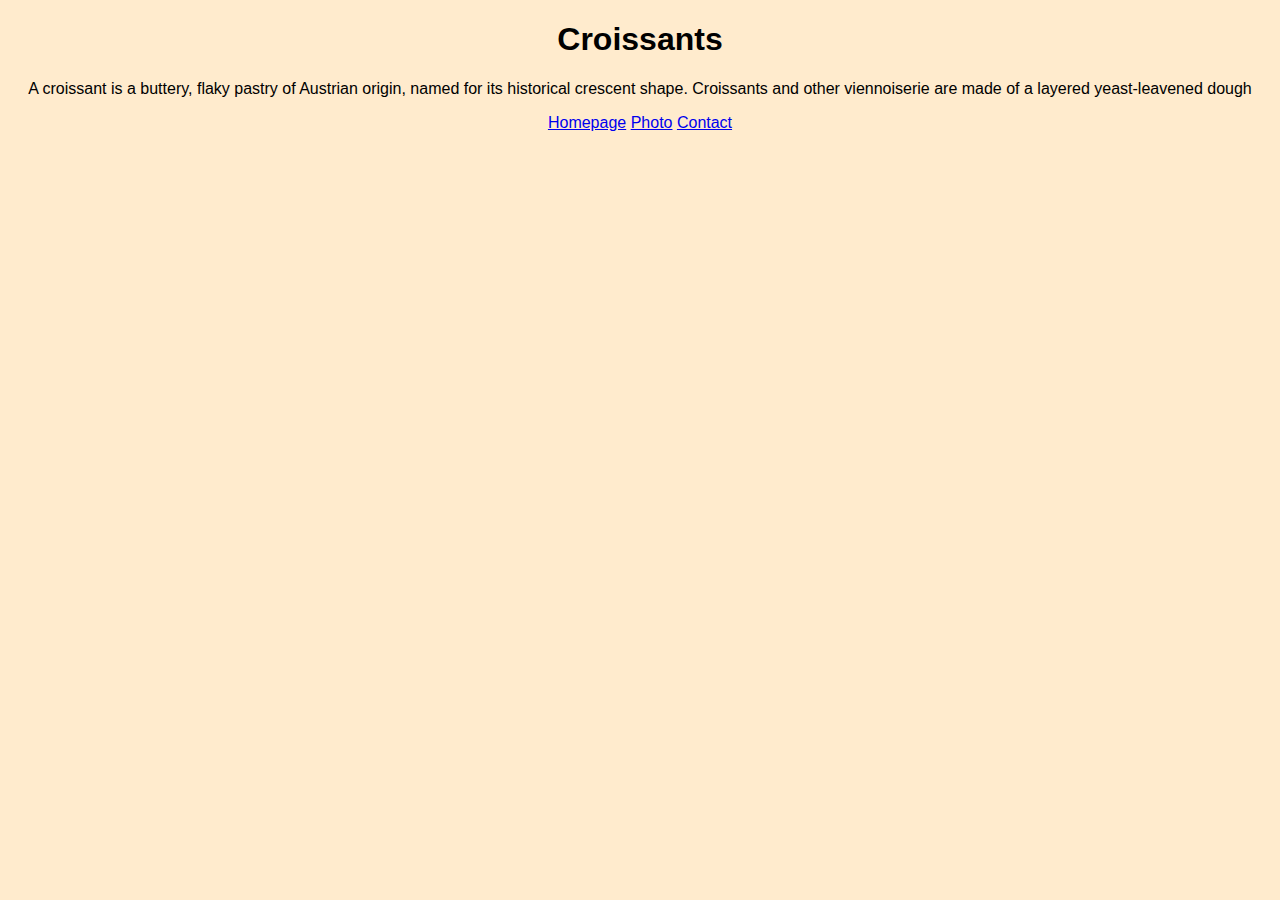
==== index.html @ 975a48ee "amendment" ====
<!DOCTYPE html>
<html>
  <head>
    <meta charset="UTF-8" />
    <meta name="viewport" content="width=device-width, initial-scale=1.0" />
    <meta http-equiv="X-UA-Compatible" content="ie=edge" />
    <link href="src/style.css" rel="stylesheet" type="text/css" />
    <title>Croissant</title>
  </head>
  <body>
    <h1>Croissants</h1>
    <p>
      A croissant is a buttery, flaky pastry of Austrian origin, named for its
      historical crescent shape. Croissants and other viennoiserie are made of a
      layered yeast-leavened dough
    </p>
    <footer>
      <a href="/" title="Home">Homepage</a>
      <a href="/photo.html" title="Photo">Photo</a>
      <a href="/contact.html" title="Contact">Contact</a>
    </footer>
  </body>
</html>
---- src/style.css ----
body {
  background-color: blanchedalmond;
  font-family: "Lucida Sans", "Lucida Sans Regular", "Lucida Grande",
    "Lucida Sans Unicode", Geneva, Verdana, sans-serif;
}
h1,
p {
  text-align: center;
}
img {
  max-width: 500px;
  display: block;
  border-radius: 15px;
  margin: 20px auto;
}
footer {
  text-align: center;
}
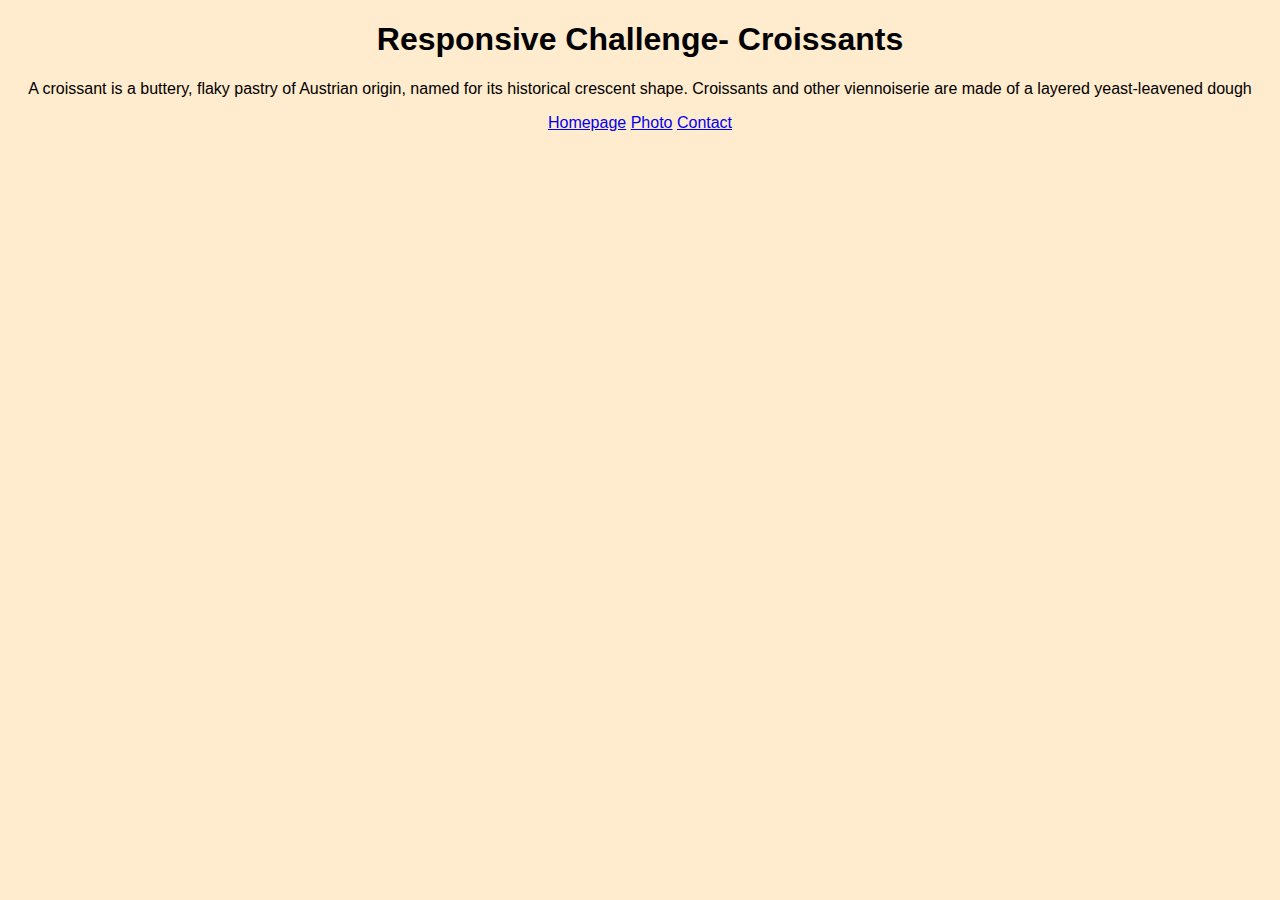
==== commit d8f998db: "Adding SEO-friendly information" ====
--- a/index.html
+++ b/index.html
@@ -4,11 +4,15 @@
     <meta charset="UTF-8" />
     <meta name="viewport" content="width=device-width, initial-scale=1.0" />
     <meta http-equiv="X-UA-Compatible" content="ie=edge" />
+    <meta
+      name="responsive-challenge-croissants"
+      content="Shauna's SheCodes Responsive challenge about croissants"
+    />
     <link href="src/style.css" rel="stylesheet" type="text/css" />
     <title>Croissant</title>
   </head>
   <body>
-    <h1>Croissants</h1>
+    <h1>Responsive Challenge- Croissants</h1>
     <p>
       A croissant is a buttery, flaky pastry of Austrian origin, named for its
       historical crescent shape. Croissants and other viennoiserie are made of a
